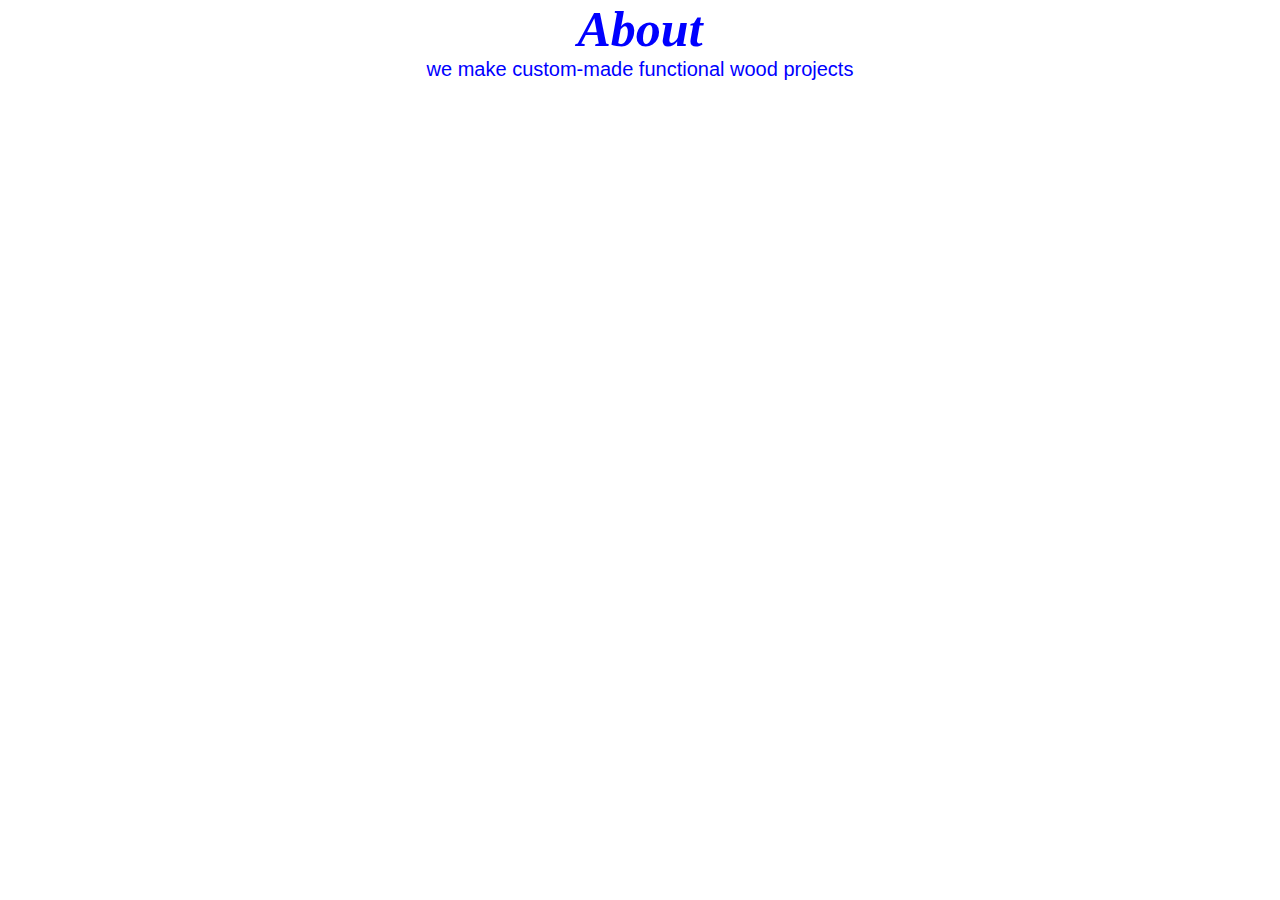
==== about.html @ 9d4832c3 "Update about.html" ====
<!DOCTYPE html>
<html lang="en-US">
<head>
    <meta  charset='utf-8'>
    <meta http-equiv="X-UA-Compatible" content="IE=EDGE">
    <meta name="viewport" content="width=device-width,initial-scale=1.0" />
    <link rel="stylesheet" href="css/about.css"/>
	
<title>crwoodabout</title>
</head>

<body>
    <center><h1>About</h1></center>
    <center><p>we make custom-made functional wood projects</p></center>
    
    </body>
    </html>
---- css/about.css ----
* {
    margin: 0;
    padding: 0;
    box-sizing: border-box;
}

body {
    font-family: Arial, sans-serif;
    background-color: white;
    color: #0000ff;
    font-size: 20px;
}


    
    


h1 {
    font-family: cursive;
    font-size: 50px;
    font-style: italic;
}
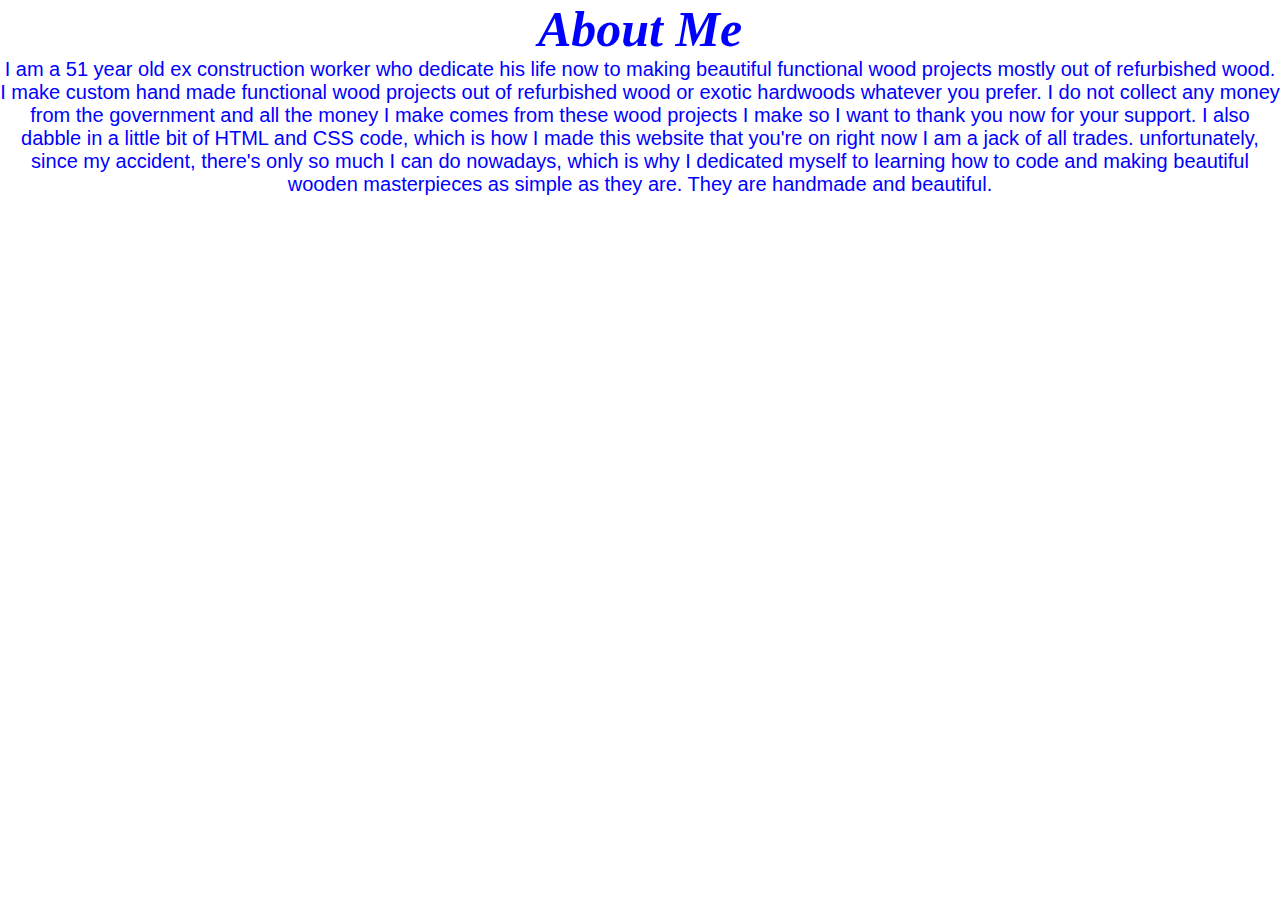
==== commit 9034defb: "Update about.html" ====
--- a/about.html
+++ b/about.html
@@ -10,8 +10,27 @@
 </head>
 
 <body>
-    <center><h1>About</h1></center>
-    <center><p>we make custom-made functional wood projects</p></center>
+    <center><h1>About Me</h1></center>
+    <center><p>I am a 51 year old ex construction 
+      worker who dedicate his life now to 
+      making beautiful functional wood projects 
+      mostly out of refurbished wood. I make 
+      custom hand made functional wood projects 
+      out of refurbished wood or exotic hardwoods 
+      whatever you prefer. I do not collect any 
+      money from the government and all the money 
+      I make comes from these wood projects I make 
+      so I want to thank you now for your support. 
+      I also dabble in a little bit of HTML
+       and CSS code, which is how I made this 
+      website that you're on right now I 
+      am a jack of all trades. unfortunately, 
+      since my accident, there's only so 
+      much I can do nowadays, which is why 
+      I dedicated myself to learning how 
+      to code and making beautiful wooden 
+      masterpieces as simple as they are. 
+      They are handmade and beautiful. </p></center>
     
     </body>
     </html>
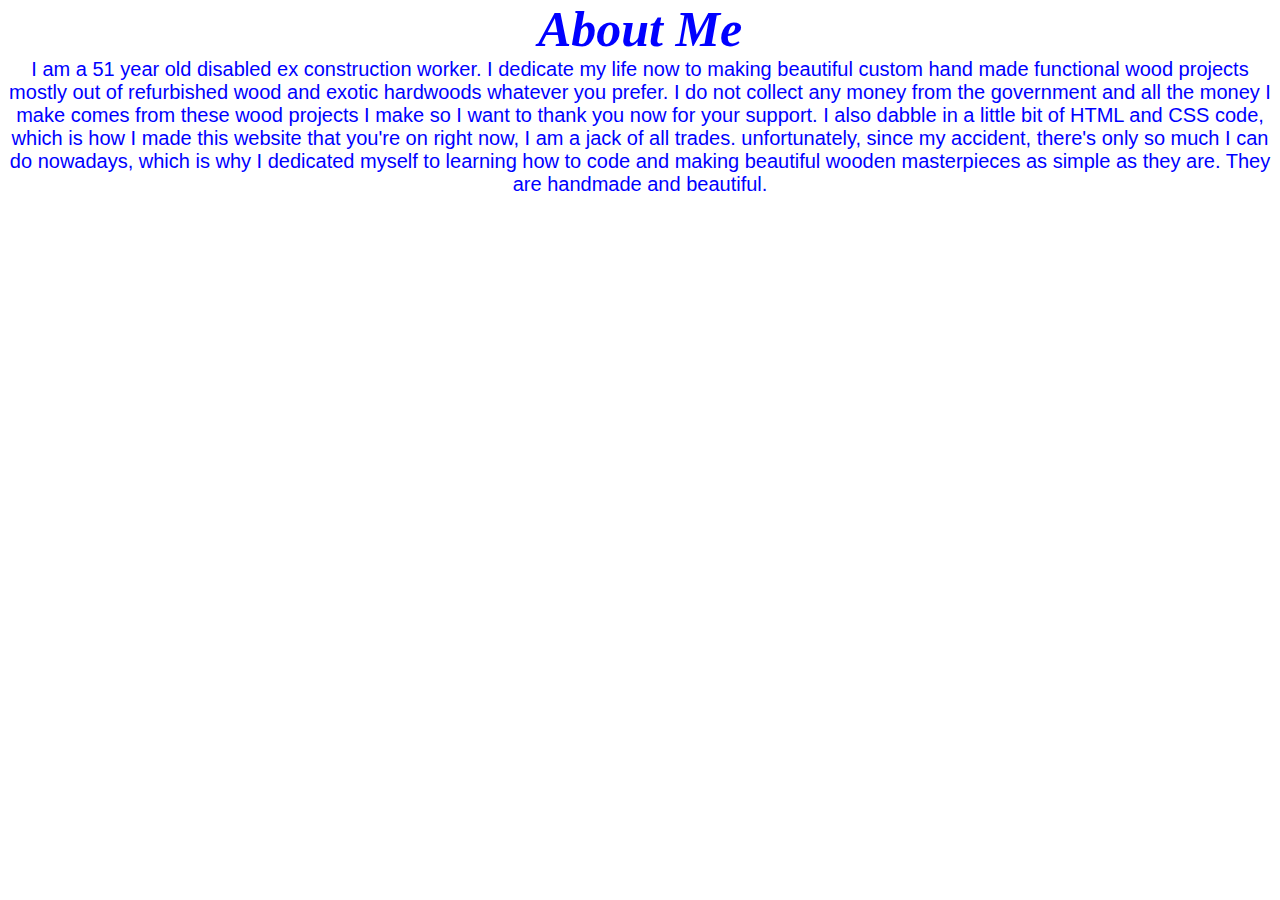
==== commit f1b60b24: "Update about.html" ====
--- a/about.html
+++ b/about.html
@@ -11,26 +11,7 @@
 
 <body>
     <center><h1>About Me</h1></center>
-    <center><p>I am a 51 year old ex construction 
-      worker who dedicate his life now to 
-      making beautiful functional wood projects 
-      mostly out of refurbished wood. I make 
-      custom hand made functional wood projects 
-      out of refurbished wood or exotic hardwoods 
-      whatever you prefer. I do not collect any 
-      money from the government and all the money 
-      I make comes from these wood projects I make 
-      so I want to thank you now for your support. 
-      I also dabble in a little bit of HTML
-       and CSS code, which is how I made this 
-      website that you're on right now I 
-      am a jack of all trades. unfortunately, 
-      since my accident, there's only so 
-      much I can do nowadays, which is why 
-      I dedicated myself to learning how 
-      to code and making beautiful wooden 
-      masterpieces as simple as they are. 
-      They are handmade and beautiful. </p></center>
+    <center><p>I am a 51 year old disabled ex construction worker. I dedicate my life now to making beautiful custom hand made functional wood projects mostly out of refurbished wood and exotic hardwoods whatever you prefer. I do not collect any money from the government and all the money I make comes from these wood projects I make so I want to thank you now for your support. I also dabble in a little bit of HTML and CSS code, which is how I made this website that you're on right now, I am a jack of all trades. unfortunately, since my accident, there's only so much I can do nowadays, which is why I dedicated myself to learning how to code and making beautiful wooden masterpieces as simple as they are. They are handmade and beautiful.</p></center>
     
     </body>
     </html>
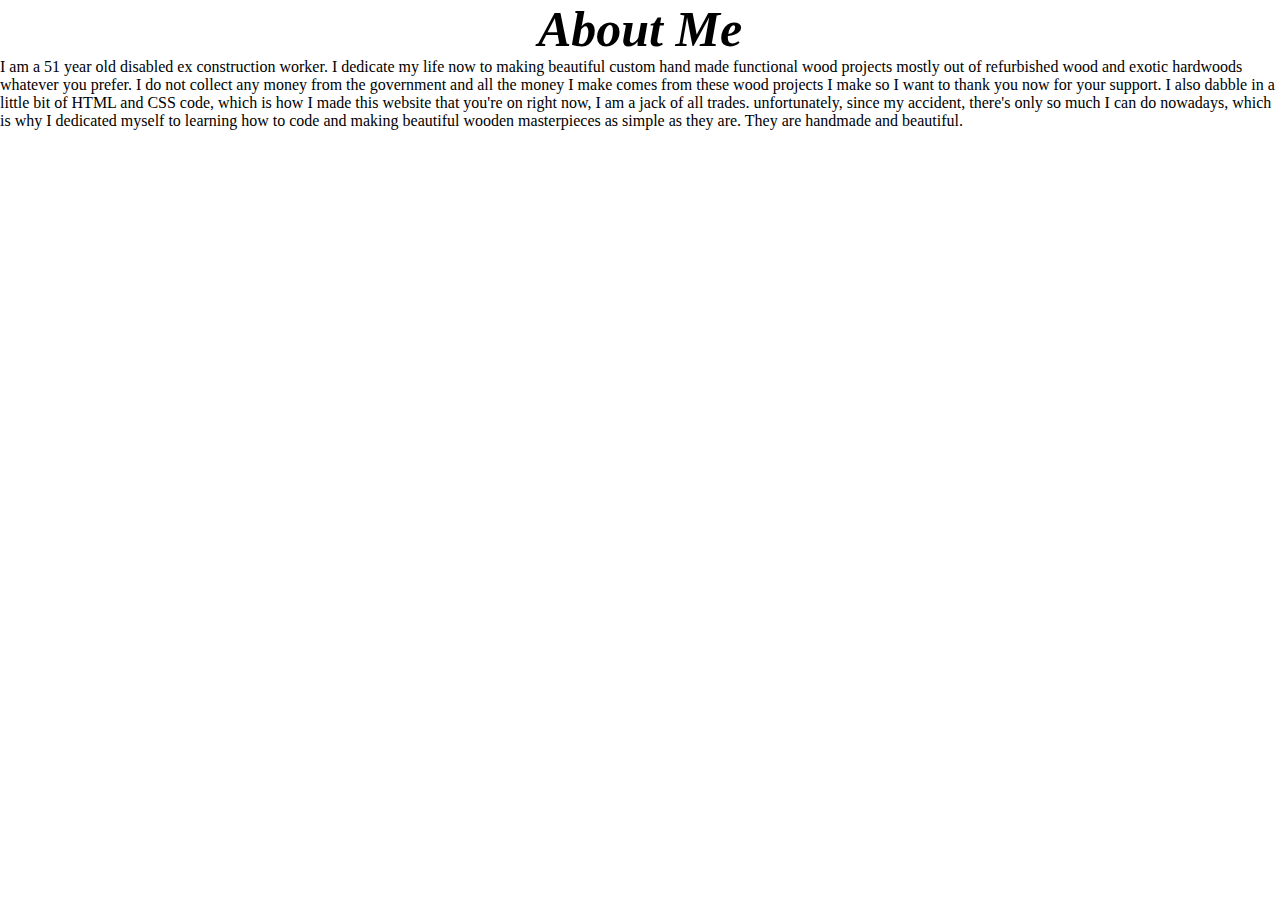
==== commit 423ebeba: "Update about.html" ====
--- a/about.html
+++ b/about.html
@@ -11,7 +11,11 @@
 
 <body>
     <center><h1>About Me</h1></center>
-    <center><p>I am a 51 year old disabled ex construction worker. I dedicate my life now to making beautiful custom hand made functional wood projects mostly out of refurbished wood and exotic hardwoods whatever you prefer. I do not collect any money from the government and all the money I make comes from these wood projects I make so I want to thank you now for your support. I also dabble in a little bit of HTML and CSS code, which is how I made this website that you're on right now, I am a jack of all trades. unfortunately, since my accident, there's only so much I can do nowadays, which is why I dedicated myself to learning how to code and making beautiful wooden masterpieces as simple as they are. They are handmade and beautiful.</p></center>
+    <p>I am a 51 year old disabled ex construction worker. I dedicate my life now to making beautiful custom hand made functional wood projects mostly out of refurbished wood and exotic hardwoods whatever you prefer. 
+      I do not collect any money from the government and all the money I make comes from these wood projects I make so I want to thank you now for your support. I also dabble in a little bit of HTML and CSS code, 
+      which is how I made this website that you're on right now, I am a jack of all trades. unfortunately, since my accident, there's only so much I can do nowadays, which is why I dedicated myself to learning how to code 
+      and making beautiful wooden masterpieces as simple as they are. They are handmade and beautiful.</p>
+      
     
     </body>
     </html>
--- a/css/about.css
+++ b/css/about.css
@@ -4,12 +4,12 @@
     box-sizing: border-box;
 }
 
-body {
+/* body {
     font-family: Arial, sans-serif;
     background-color: white;
     color: #0000ff;
     font-size: 20px;
-}
+} */
 
 
     
